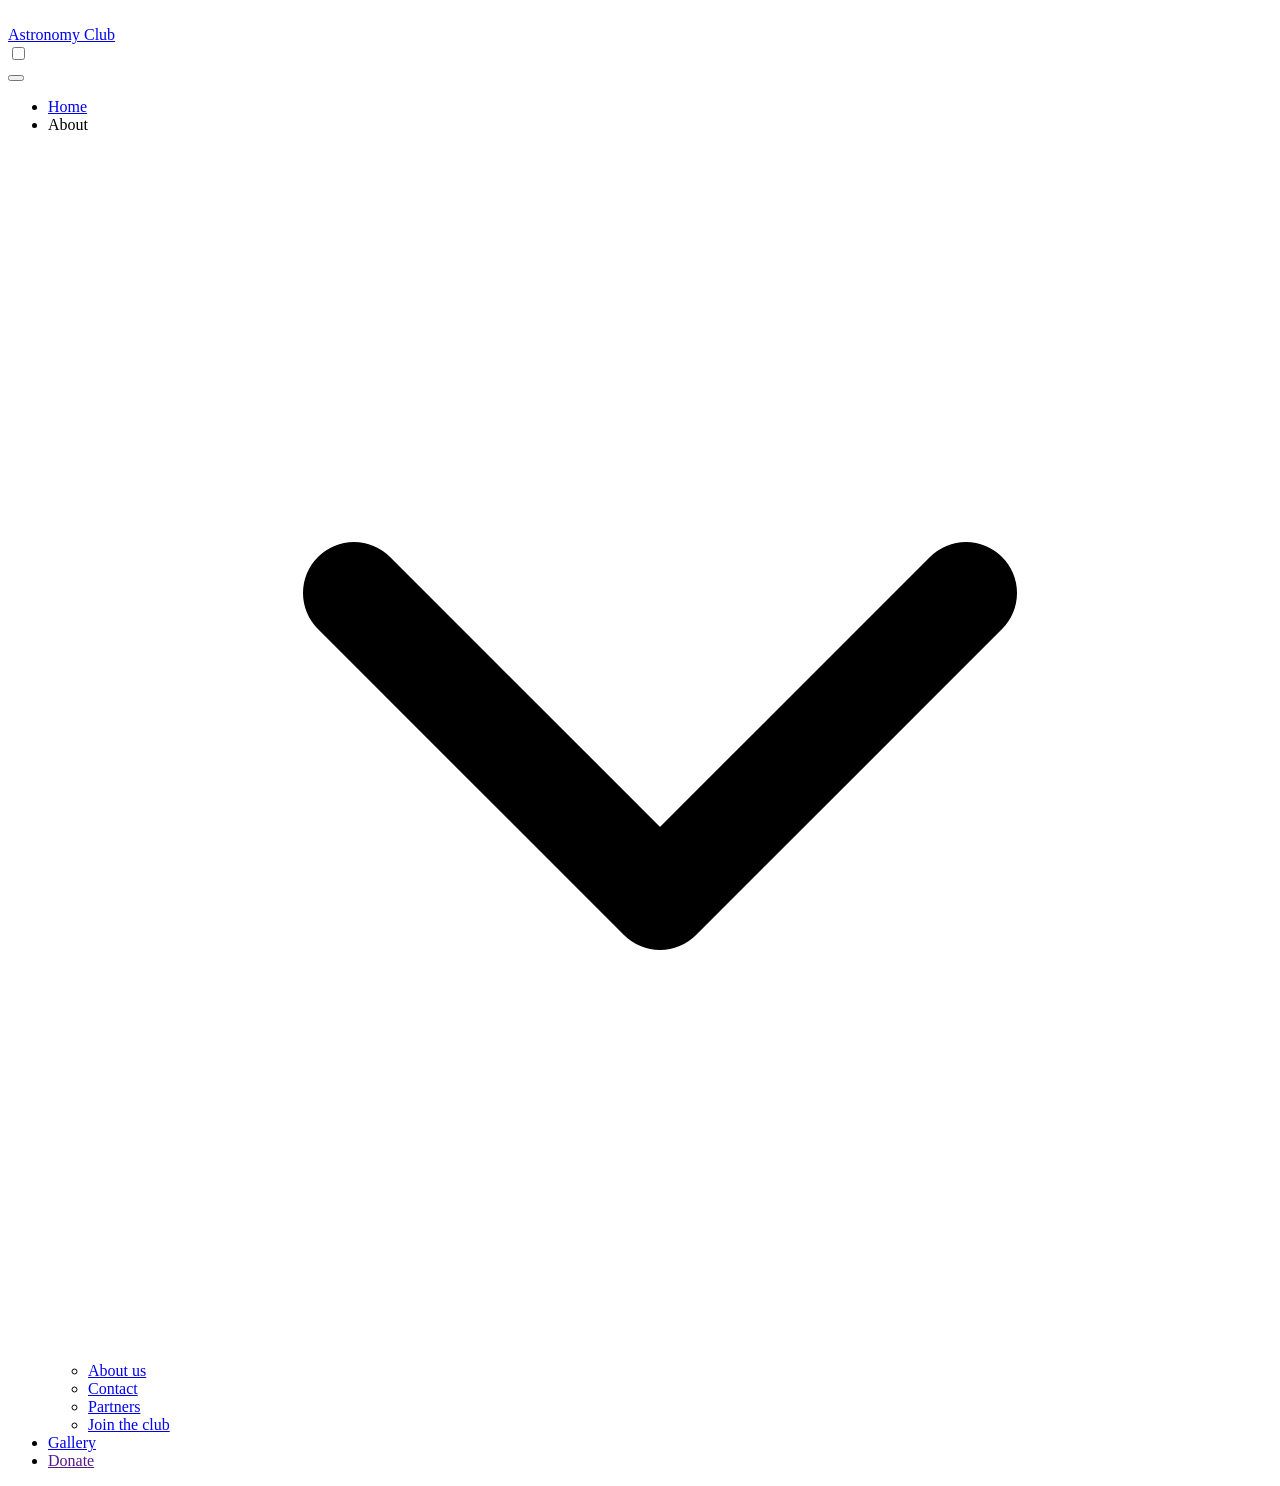
==== components/navbar.html @ 7fed6326 "navbar and footer components in sprated folder to be easy to render in many pages" ====
<!doctype html>
<html lang="en">
  <head>
    <meta charset="UTF-8" />
    <meta name="viewport" content="width=device-width, initial-scale=1.0" />
    <title>NavBar</title>
  </head>
  <body>
    <nav>
      <a class="logo" href="index.html">
        <div class="">
          <img src="../Club Full Logos/Club Logo NO BG.png" alt="" />
        </div>
        Astronomy Club
      </a>

      <div class="nav-center">
        <label class="astro-switch" aria-label="Toggle Light/Dark Mode">
          <input type="checkbox" id="theme-checkbox" onchange="toggleTheme()" />

          <span class="astro-slider"></span>
        </label>
      </div>

      <button
        class="nav-hamburger"
        id="nav-hamburger"
        aria-label="Toggle menu"
        aria-expanded="false"
      >
        <span></span>
        <span></span>
        <span></span>
      </button>

      <ul class="nav-links" id="nav-links">
        <li><a href="index.html">Home</a></li>

        <li class="navbar__dropdown" id="nav-programs">
          <a class="navbar__dropdown-toggle" id="nav-programs-toggle">
            About

            <svg
              class="navbar__dropdown-icon"
              viewBox="0 0 24 24"
              fill="none"
              stroke="currentColor"
              stroke-width="2"
              stroke-linecap="round"
              stroke-linejoin="round"
            >
              <polyline points="6 9 12 15 18 9"></polyline>
            </svg>
          </a>

          <ul class="navbar__dropdown-menu">
            <li><a href="../about.html">About us</a></li>

            <li><a href="../contact.html">Contact</a></li>
            <li><a href="../partener.html">Partners</a></li>
            <li><a href="../join.html">Join the club</a></li>
          </ul>
        </li>
        <!-- 
    <li class="navbar__dropdown" id="nav-programs">
      <a
        href="#programs"
        class="navbar__dropdown-toggle"
        id="nav-programs-toggle"
      >
        Programs

        <svg
          class="navbar__dropdown-icon"
          viewBox="0 0 24 24"
          fill="none"
          stroke="currentColor"
          stroke-width="2"
          stroke-linecap="round"
          stroke-linejoin="round"
        >
          <polyline points="6 9 12 15 18 9"></polyline>
        </svg>
      </a>

      <ul class="navbar__dropdown-menu">
        <li><a href="">AstraVale</a></li>

        <li><a href="">Cosmic Quest Contest</a></li>
      </ul>
    </li> -->

        <li><a href="index.html#gallery">Gallery</a></li>

        <li><a href="">Donate</a></li>
      </ul>
    </nav>
  </body>
</html>
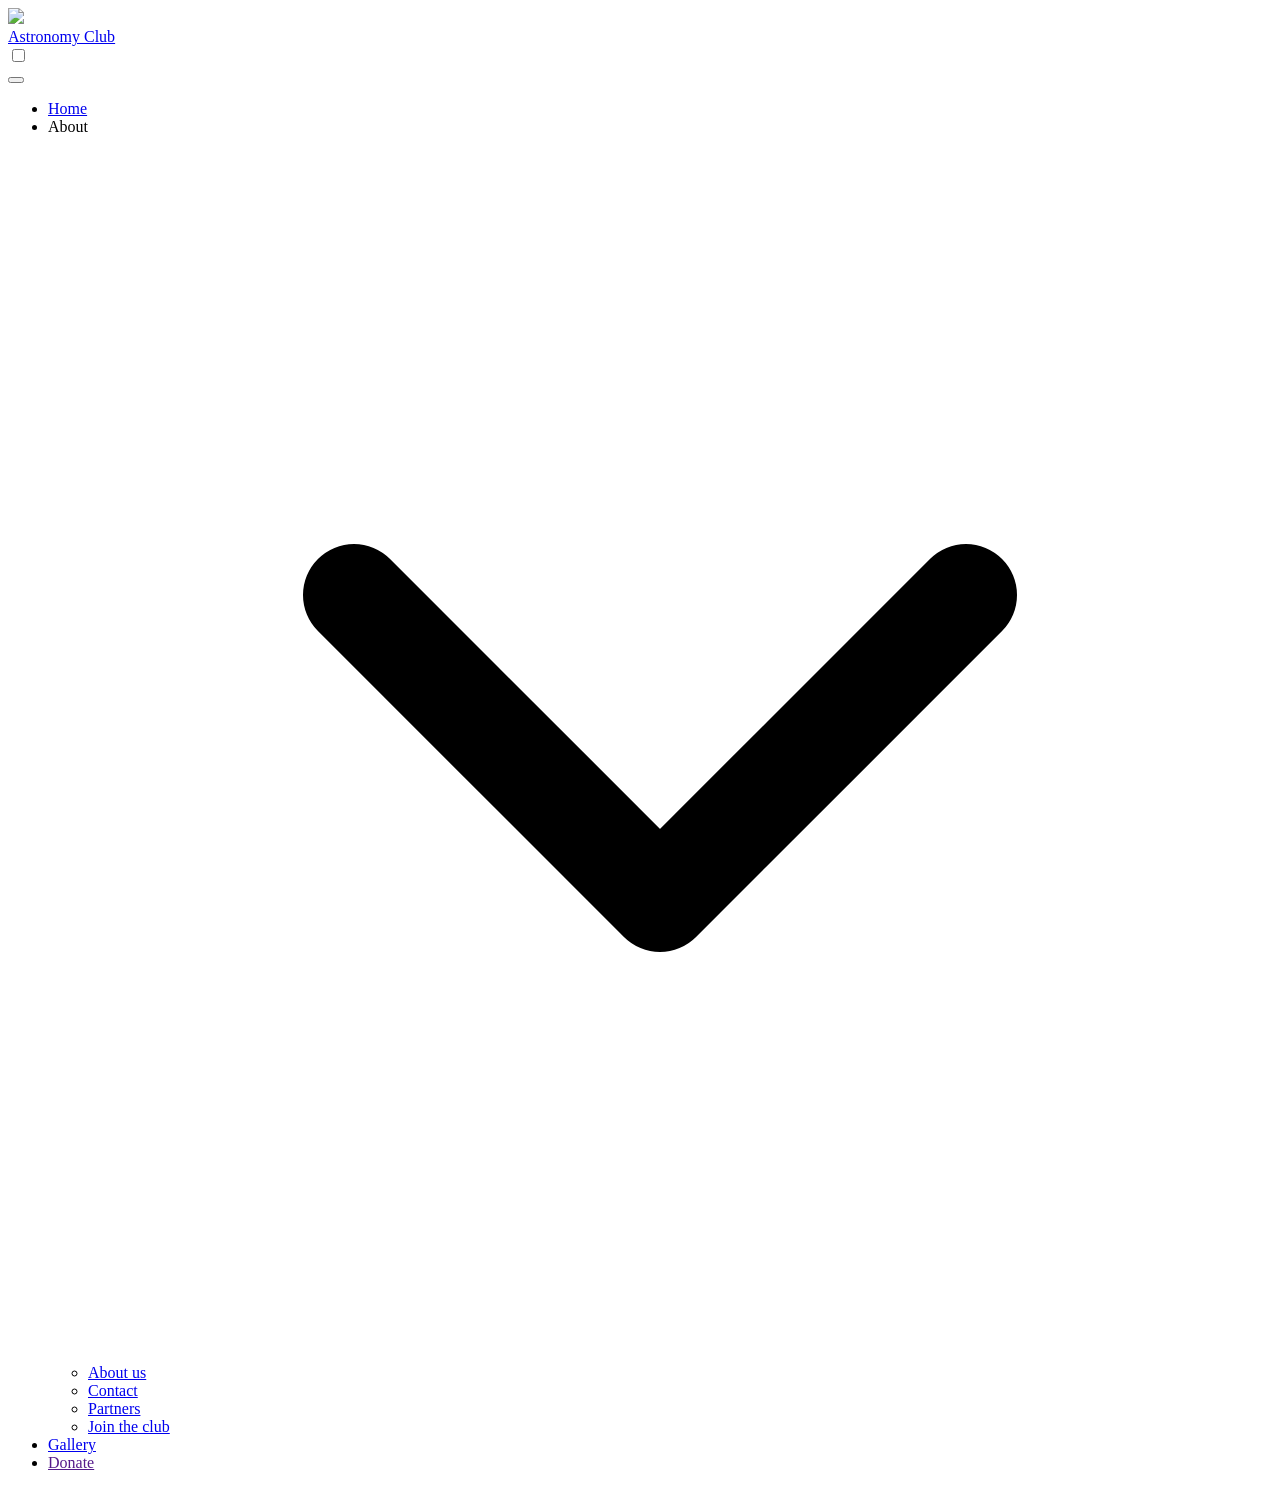
==== commit af95664e: "Fix image path and remove commented code Updated image source path and cleaned up HTML." ====
--- a/components/navbar.html
+++ b/components/navbar.html
@@ -9,7 +9,7 @@
     <nav>
       <a class="logo" href="index.html">
         <div class="">
-          <img src="../Club Full Logos/Club Logo NO BG.png" alt="" />
+          <img src="Club Full Logos/Club Logo NO BG.png" />
         </div>
         Astronomy Club
       </a>
@@ -54,11 +54,10 @@
           </a>
 
           <ul class="navbar__dropdown-menu">
-            <li><a href="../about.html">About us</a></li>
-
-            <li><a href="../contact.html">Contact</a></li>
-            <li><a href="../partener.html">Partners</a></li>
-            <li><a href="../join.html">Join the club</a></li>
+            <li><a href="about.html">About us</a></li>
+            <li><a href="contact.html">Contact</a></li>
+            <li><a href="partener.html">Partners</a></li>
+            <li><a href="join.html">Join the club</a></li>
           </ul>
         </li>
         <!-- 
